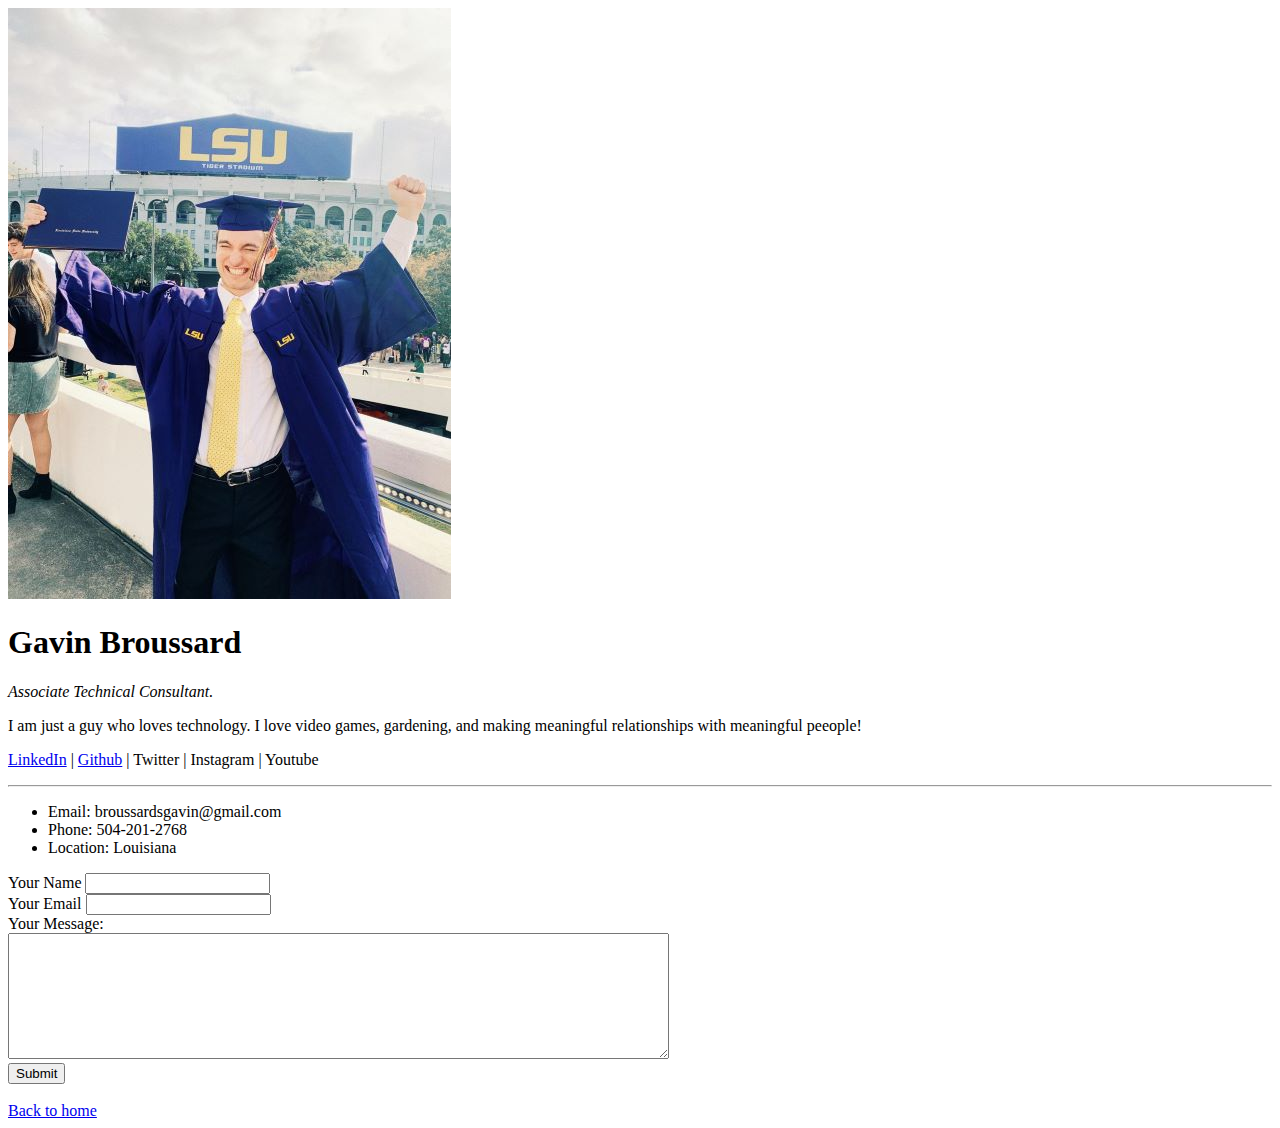
==== contact.html @ ba7837fa "Add initial website files" ====
<!DOCTYPE html>
<html lang="en" dir="ltr">
  <head>
    <meta charset="utf-8">
    <title>Contact Me</title>
  </head>
  <body>
    <img src="images/graduate.jpg" alt="A picture of Gavin on graduation day">
    <h1>Gavin Broussard</h1>
    <p><em>Associate Technical Consultant.</em></p>
    <p>I am just a guy who loves technology. I love video games, gardening, and making meaningful relationships with meaningful peeople!</p>
    <p><a href="https://www.linkedin.com/in/gavinsbrou16/">LinkedIn</a> | <a href="https://github.com/brousgavin16">Github</a> | Twitter | Instagram | Youtube</p>
    <hr>
    <ul>
      <li>Email: broussardsgavin@gmail.com</li>
      <li>Phone: 504-201-2768</li>
      <li>Location: Louisiana</li>
    </ul>
    <form class="" action="mailto:broussardsgavin@gmail.com" method="post">
      <label for="">Your Name</label>
      <input type="text" name="yourName" value=""><br>
      <label for="">Your Email</label>
      <input type="email" name="yourEmail" value=""><br>
      <label for="">Your Message:</label><br>
      <textarea name="yourMessage" rows="8" cols="80"></textarea><br>
      <input type="submit" name="submit_button" value="Submit">
    </form>
    <br>
    <a href="index.html">Back to home</a>
  </body>
</html>
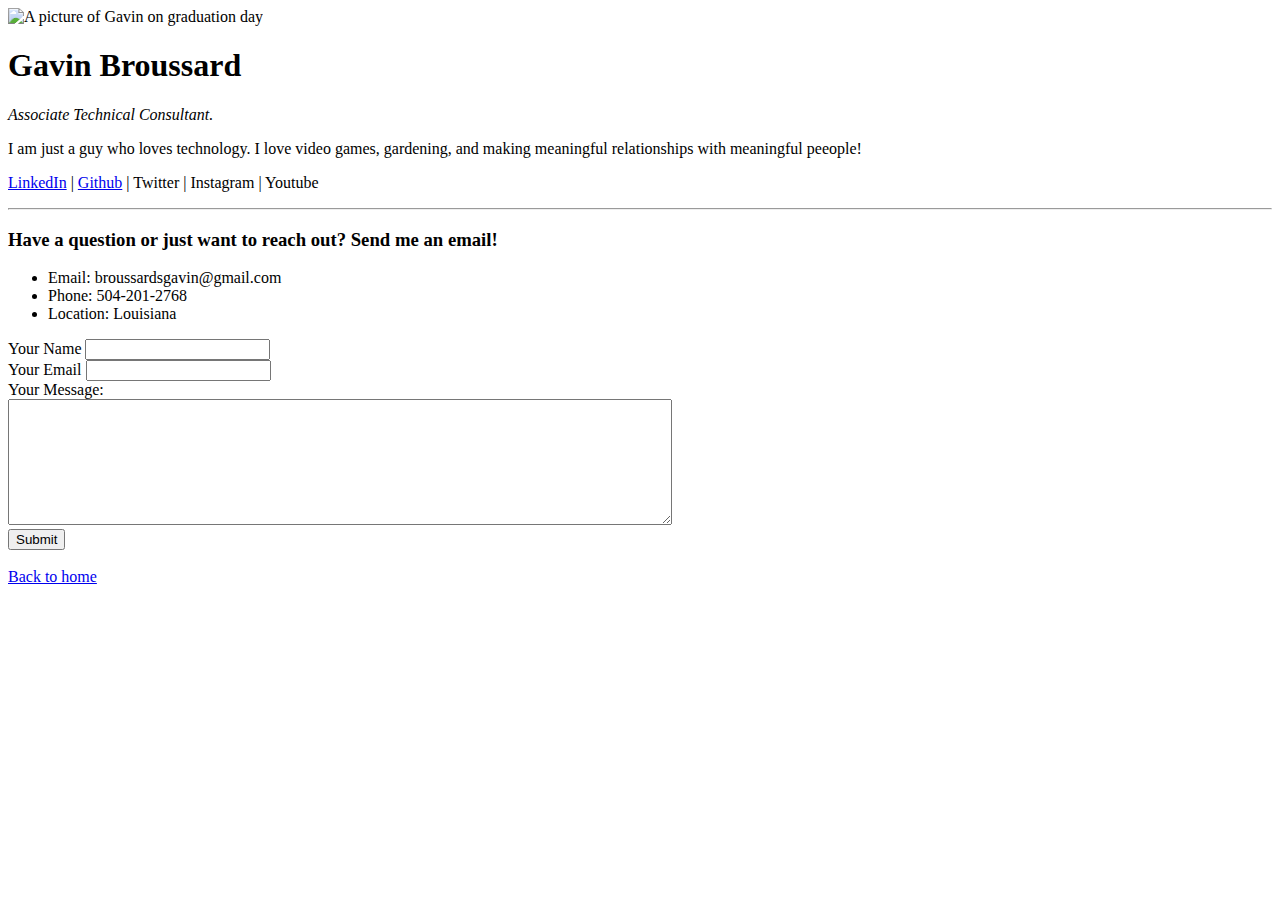
==== commit 470d09b9: "update header picture" ====
--- a/contact.html
+++ b/contact.html
@@ -5,12 +5,13 @@
     <title>Contact Me</title>
   </head>
   <body>
-    <img src="images/graduate.jpg" alt="A picture of Gavin on graduation day">
+    <img src="images/graduate-modified.png" alt="A picture of Gavin on graduation day">
     <h1>Gavin Broussard</h1>
     <p><em>Associate Technical Consultant.</em></p>
     <p>I am just a guy who loves technology. I love video games, gardening, and making meaningful relationships with meaningful peeople!</p>
     <p><a href="https://www.linkedin.com/in/gavinsbrou16/">LinkedIn</a> | <a href="https://github.com/brousgavin16">Github</a> | Twitter | Instagram | Youtube</p>
     <hr>
+    <h3>Have a question or just want to reach out? Send me an email!</h3>
     <ul>
       <li>Email: broussardsgavin@gmail.com</li>
       <li>Phone: 504-201-2768</li>
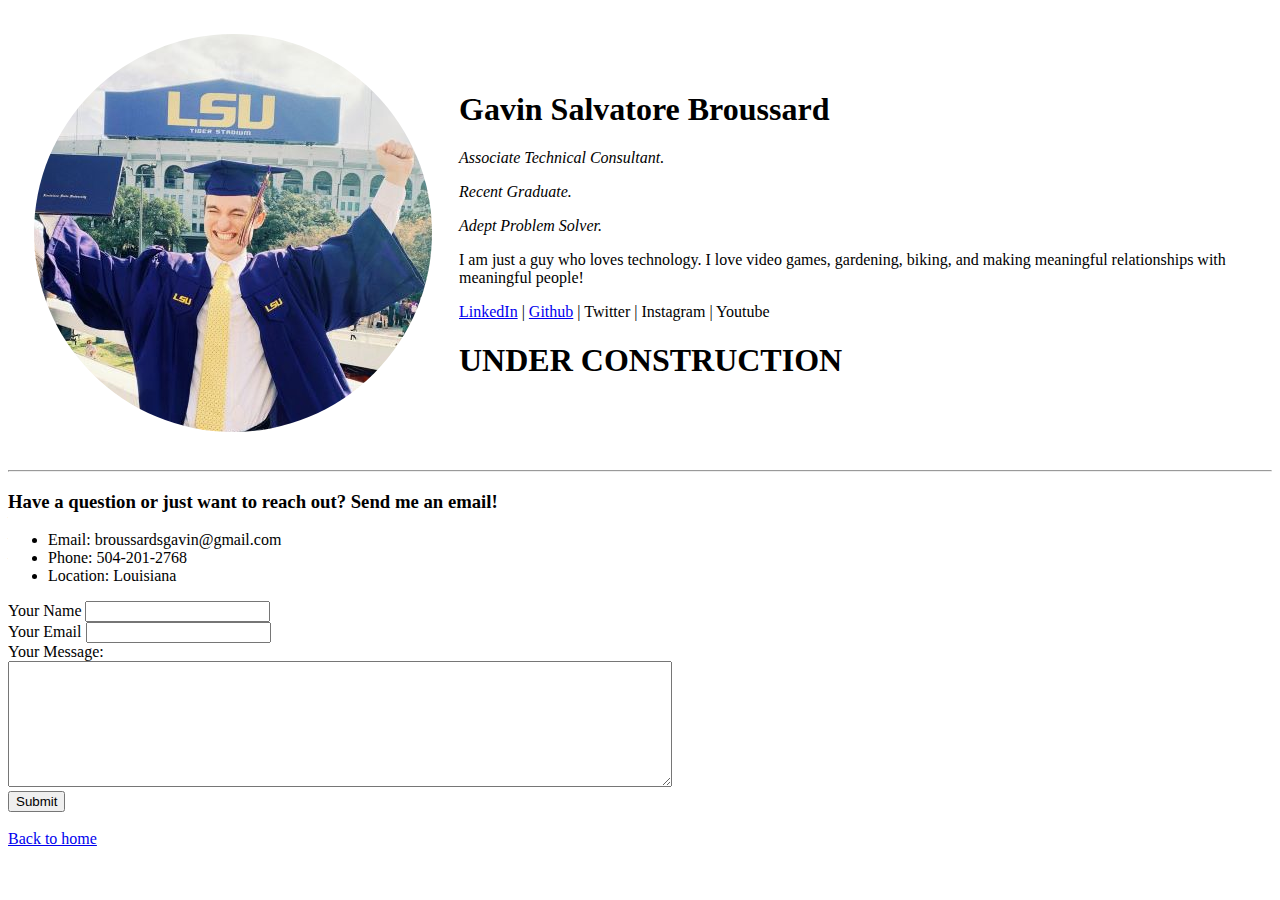
==== commit 94f431d5: "finalize fix to header" ====
--- a/contact.html
+++ b/contact.html
@@ -4,12 +4,21 @@
     <meta charset="utf-8">
     <title>Contact Me</title>
   </head>
-  <body>
-    <img src="images/graduate-modified.png" alt="A picture of Gavin on graduation day">
-    <h1>Gavin Broussard</h1>
-    <p><em>Associate Technical Consultant.</em></p>
-    <p>I am just a guy who loves technology. I love video games, gardening, and making meaningful relationships with meaningful peeople!</p>
-    <p><a href="https://www.linkedin.com/in/gavinsbrou16/">LinkedIn</a> | <a href="https://github.com/brousgavin16">Github</a> | Twitter | Instagram | Youtube</p>
+  <table cellspacing="25">
+    <tr>
+      <td><img src="images/graduate-modified.png" alt="A picture of Gavin on graduation day"></td>
+      <td>
+        <h1>Gavin Salvatore Broussard</h1>
+        <p><em>Associate Technical Consultant.</em></p>
+        <p><em>Recent Graduate.</em></p>
+        <p><em>Adept Problem Solver.</em></p>
+        <p>I am just a guy who loves technology. I love video games, gardening, biking, and making meaningful relationships with meaningful people!</p>
+        <p><a href="https://www.linkedin.com/in/gavinsbrou16/">LinkedIn</a> | <a href="https://github.com/gavinsbrou16">Github</a> | Twitter | Instagram | Youtube</p>
+        <h1>UNDER CONSTRUCTION</h1>
+      </td>
+    </tr>
+
+  </table>
     <hr>
     <h3>Have a question or just want to reach out? Send me an email!</h3>
     <ul>
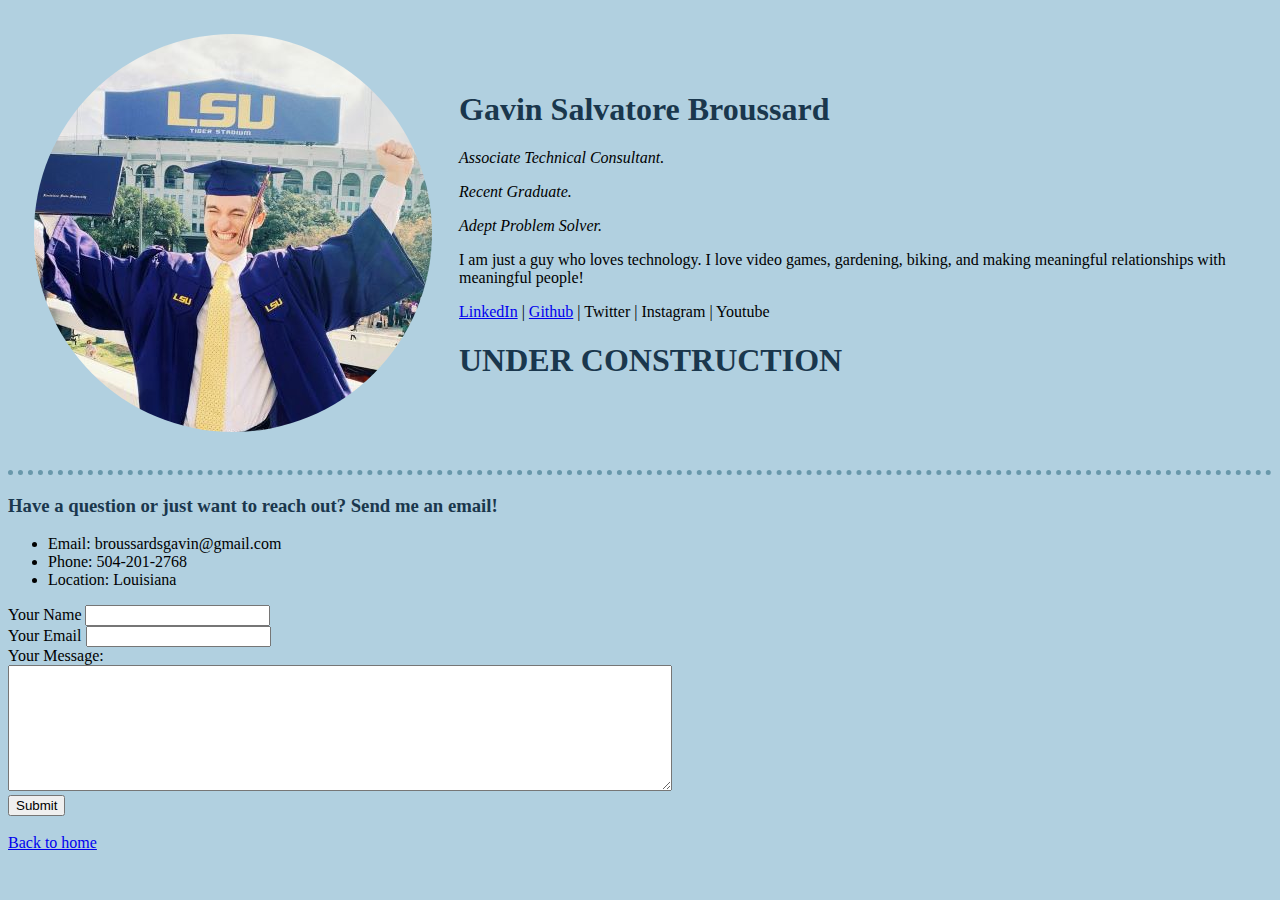
==== commit e8ad7115: "styling overhaul + links update" ====
--- a/contact.html
+++ b/contact.html
@@ -1,41 +1,44 @@
-<!DOCTYPE html>
-<html lang="en" dir="ltr">
-  <head>
-    <meta charset="utf-8">
-    <title>Contact Me</title>
-  </head>
-  <table cellspacing="25">
-    <tr>
-      <td><img src="images/graduate-modified.png" alt="A picture of Gavin on graduation day"></td>
-      <td>
-        <h1>Gavin Salvatore Broussard</h1>
-        <p><em>Associate Technical Consultant.</em></p>
-        <p><em>Recent Graduate.</em></p>
-        <p><em>Adept Problem Solver.</em></p>
-        <p>I am just a guy who loves technology. I love video games, gardening, biking, and making meaningful relationships with meaningful people!</p>
-        <p><a href="https://www.linkedin.com/in/gavinsbrou16/">LinkedIn</a> | <a href="https://github.com/gavinsbrou16">Github</a> | Twitter | Instagram | Youtube</p>
-        <h1>UNDER CONSTRUCTION</h1>
-      </td>
-    </tr>
-
-  </table>
-    <hr>
-    <h3>Have a question or just want to reach out? Send me an email!</h3>
-    <ul>
-      <li>Email: broussardsgavin@gmail.com</li>
-      <li>Phone: 504-201-2768</li>
-      <li>Location: Louisiana</li>
-    </ul>
-    <form class="" action="mailto:broussardsgavin@gmail.com" method="post">
-      <label for="">Your Name</label>
-      <input type="text" name="yourName" value=""><br>
-      <label for="">Your Email</label>
-      <input type="email" name="yourEmail" value=""><br>
-      <label for="">Your Message:</label><br>
-      <textarea name="yourMessage" rows="8" cols="80"></textarea><br>
-      <input type="submit" name="submit_button" value="Submit">
-    </form>
-    <br>
-    <a href="index.html">Back to home</a>
-  </body>
-</html>
+<!DOCTYPE html>
+<html lang="en" dir="ltr">
+
+<head>
+  <meta charset="utf-8">
+  <title>Contact Me</title>
+  <link rel="stylesheet" href="css/styles.css">
+</head>
+<table cellspacing="25">
+  <tr>
+    <td><img src="images/graduate-modified.png" alt="A picture of Gavin on graduation day"></td>
+    <td>
+      <h1>Gavin Salvatore Broussard</h1>
+      <p><em>Associate Technical Consultant.</em></p>
+      <p><em>Recent Graduate.</em></p>
+      <p><em>Adept Problem Solver.</em></p>
+      <p>I am just a guy who loves technology. I love video games, gardening, biking, and making meaningful relationships with meaningful people!</p>
+      <p><a href="https://www.linkedin.com/in/gavinsbrou16/">LinkedIn</a> | <a href="https://github.com/gavinsbrou16">Github</a> | Twitter | Instagram | Youtube</p>
+      <h1>UNDER CONSTRUCTION</h1>
+    </td>
+  </tr>
+
+</table>
+<hr>
+<h3>Have a question or just want to reach out? Send me an email!</h3>
+<ul>
+  <li>Email: broussardsgavin@gmail.com</li>
+  <li>Phone: 504-201-2768</li>
+  <li>Location: Louisiana</li>
+</ul>
+<form class="" action="mailto:broussardsgavin@gmail.com" method="post">
+  <label for="">Your Name</label>
+  <input type="text" name="yourName" value=""><br>
+  <label for="">Your Email</label>
+  <input type="email" name="yourEmail" value=""><br>
+  <label for="">Your Message:</label><br>
+  <textarea name="yourMessage" rows="8" cols="80"></textarea><br>
+  <input type="submit" name="submit_button" value="Submit">
+</form>
+<br>
+<a href="index.html">Back to home</a>
+</body>
+
+</html>
--- a/css/styles.css
+++ b/css/styles.css
@@ -0,0 +1,18 @@
+body {
+  background-color: #B1D0E0;
+}
+
+hr {
+  border-color: #6998AB;
+  border-style: dotted none none none;
+  border-width: 5px;
+  height: 1px;
+}
+
+h1 {
+  color: #1A374D;
+}
+
+h3 {
+  color: #1A374D;
+}
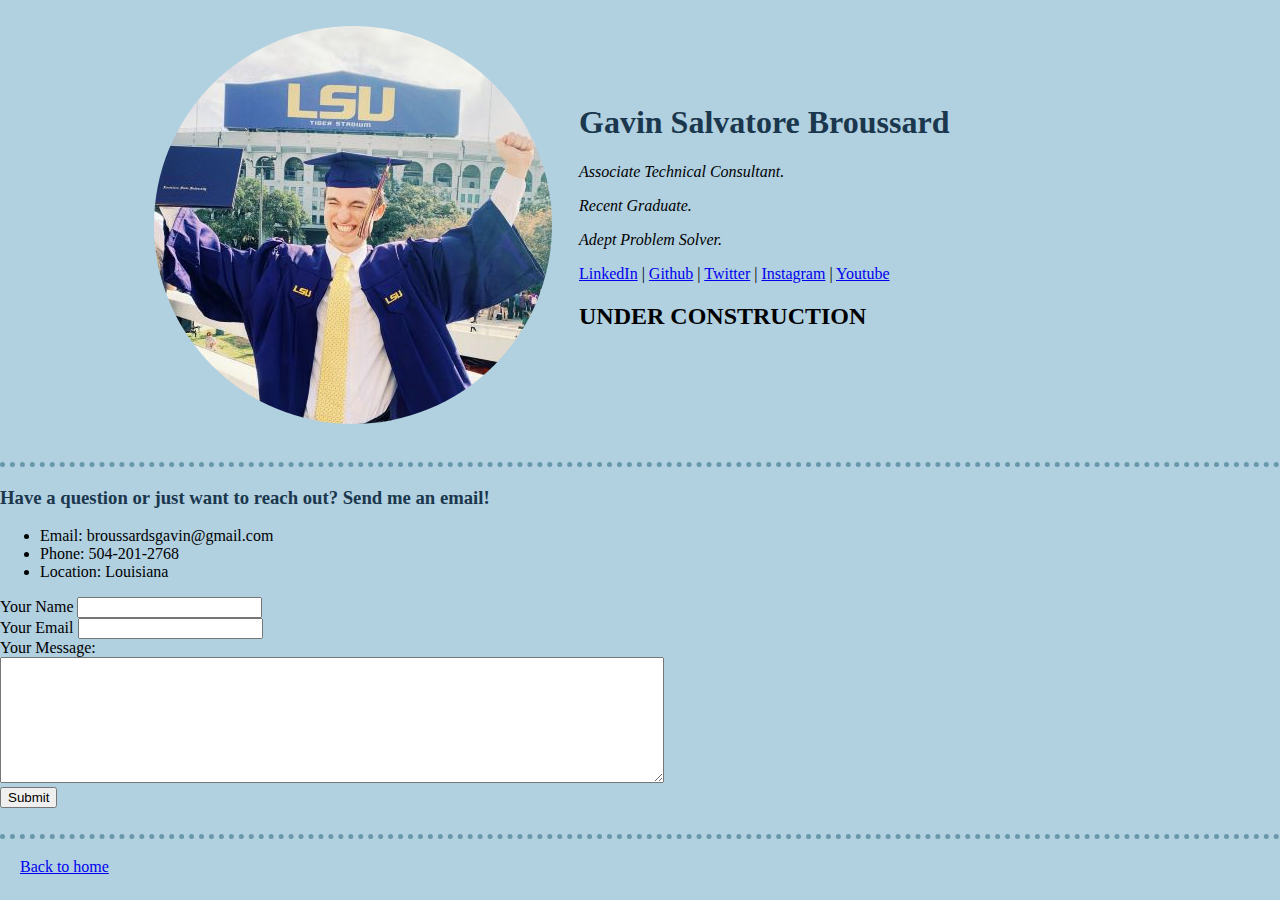
==== commit 4c64acd2: "paint page and more div styling" ====
--- a/contact.html
+++ b/contact.html
@@ -6,39 +6,51 @@
   <title>Contact Me</title>
   <link rel="stylesheet" href="css/styles.css">
 </head>
-<table cellspacing="25">
-  <tr>
-    <td><img src="images/graduate-modified.png" alt="A picture of Gavin on graduation day"></td>
-    <td>
-      <h1>Gavin Salvatore Broussard</h1>
-      <p><em>Associate Technical Consultant.</em></p>
-      <p><em>Recent Graduate.</em></p>
-      <p><em>Adept Problem Solver.</em></p>
-      <p>I am just a guy who loves technology. I love video games, gardening, biking, and making meaningful relationships with meaningful people!</p>
-      <p><a href="https://www.linkedin.com/in/gavinsbrou16/">LinkedIn</a> | <a href="https://github.com/gavinsbrou16">Github</a> | Twitter | Instagram | Youtube</p>
-      <h1>UNDER CONSTRUCTION</h1>
-    </td>
-  </tr>
 
-</table>
-<hr>
-<h3>Have a question or just want to reach out? Send me an email!</h3>
-<ul>
-  <li>Email: broussardsgavin@gmail.com</li>
-  <li>Phone: 504-201-2768</li>
-  <li>Location: Louisiana</li>
-</ul>
-<form class="" action="mailto:broussardsgavin@gmail.com" method="post">
-  <label for="">Your Name</label>
-  <input type="text" name="yourName" value=""><br>
-  <label for="">Your Email</label>
-  <input type="email" name="yourEmail" value=""><br>
-  <label for="">Your Message:</label><br>
-  <textarea name="yourMessage" rows="8" cols="80"></textarea><br>
-  <input type="submit" name="submit_button" value="Submit">
-</form>
-<br>
-<a href="index.html">Back to home</a>
+<body>
+  <div class="header">
+    <table cellspacing="25">
+      <tr>
+        <td><img src="images/graduate-modified.png" alt="A picture of Gavin on graduation day"></td>
+        <td>
+          <h1>Gavin Salvatore Broussard</h1>
+          <p><em>Associate Technical Consultant.</em></p>
+          <p><em>Recent Graduate.</em></p>
+          <p><em>Adept Problem Solver.</em></p>
+          <p><a href="https://www.linkedin.com/in/gavinsbrou16/">LinkedIn</a> |
+            <a href="https://github.com/gavinsbrou16">Github</a> |
+            <a href="https://twitter.com/gavinsbrou16">Twitter</a> |
+            <a href="https://www.instagram.com/gavinsbrou16/?hl=en">Instagram</a> |
+            <a href="https://www.youtube.com/channel/UC1-bdj5K0_YGKz5cEC82RKA">Youtube</a>
+          </p>
+          <h2>UNDER CONSTRUCTION</h2>
+        </td>
+      </tr>
+    </table>
+  </div>
+  <hr>
+  <div class="submit-feild">
+    <h3>Have a question or just want to reach out? Send me an email!</h3>
+    <ul>
+      <li>Email: broussardsgavin@gmail.com</li>
+      <li>Phone: 504-201-2768</li>
+      <li>Location: Louisiana</li>
+    </ul>
+    <form class="" action="mailto:broussardsgavin@gmail.com" method="post">
+      <label for="">Your Name</label>
+      <input type="text" name="yourName" value=""><br>
+      <label for="">Your Email</label>
+      <input type="email" name="yourEmail" value=""><br>
+      <label for="">Your Message:</label><br>
+      <textarea name="yourMessage" rows="8" cols="80"></textarea><br>
+      <input type="submit" name="submit_button" value="Submit">
+    </form>
+    <br>
+  </div>
+  <hr>
+  <div class="footer">
+    <a href="index.html">Back to home</a>
+  </div>
 </body>
 
 </html>
--- a/css/styles.css
+++ b/css/styles.css
@@ -1,5 +1,6 @@
 body {
   background-color: #B1D0E0;
+  margin: 0;
 }
 
 hr {
@@ -11,8 +12,34 @@
 
 h1 {
   color: #1A374D;
+  margin-top: 0;
 }
 
 h3 {
   color: #1A374D;
 }
+.education {
+  padding-left: 20px;
+}
+
+.work-experience {
+  padding-left: 20px;
+}
+
+.skills {
+  padding-left: 20px;
+}
+
+.programming-languages {
+  padding-left: 20px;
+}
+
+.footer {
+  padding-top: 10px;
+  padding-bottom: 20px;
+  padding-left: 20px;
+}
+
+.header {
+  padding-left: 10%;
+}
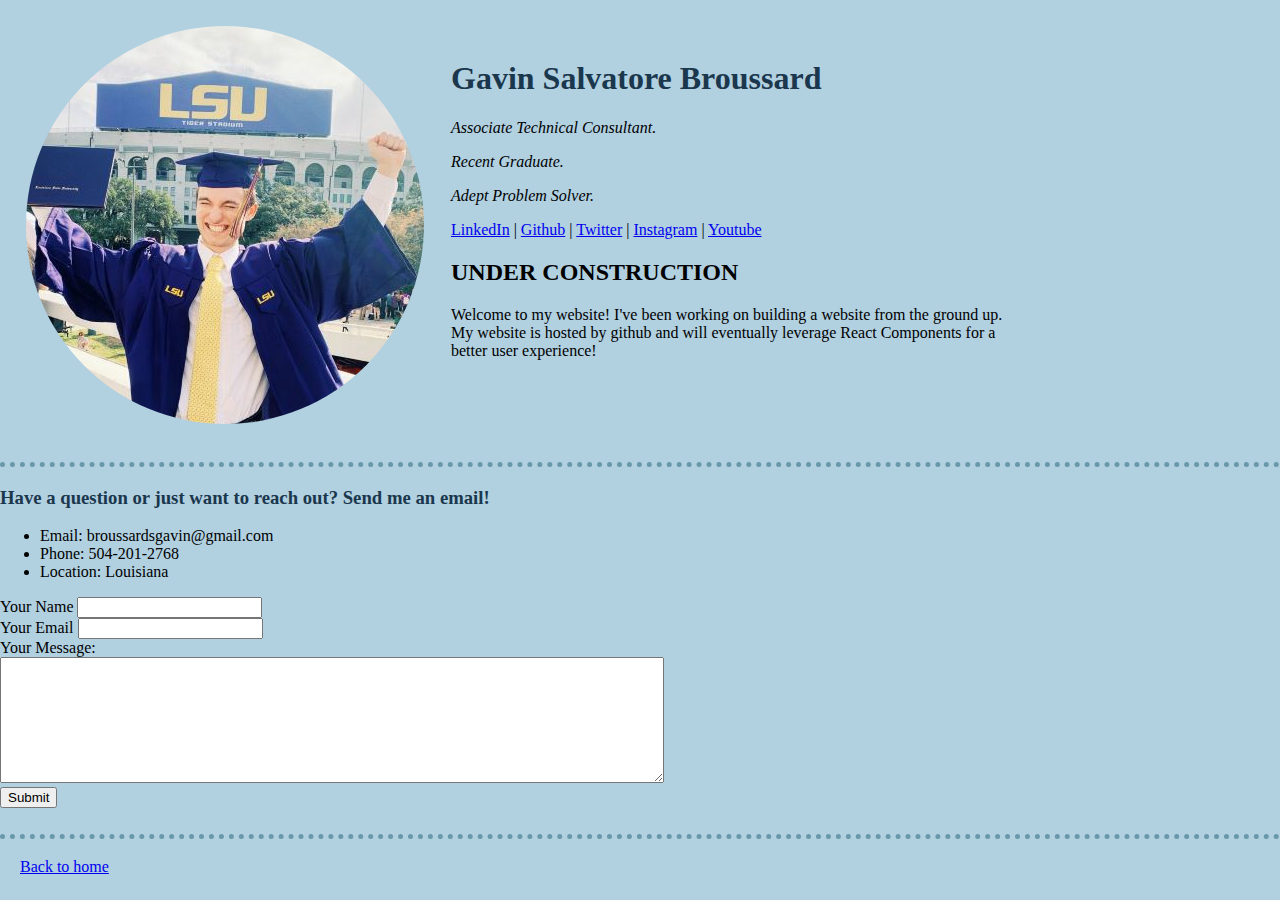
==== commit 44b226b4: "consolidated hobbies page" ====
--- a/contact.html
+++ b/contact.html
@@ -24,6 +24,10 @@
             <a href="https://www.youtube.com/channel/UC1-bdj5K0_YGKz5cEC82RKA">Youtube</a>
           </p>
           <h2>UNDER CONSTRUCTION</h2>
+          <p>Welcome to my website! I've been working on building a website from the ground up.<br>
+            My website is hosted by github and will eventually leverage React Components for a <br>
+            better user experience!</p>
+          <br>
         </td>
       </tr>
     </table>
--- a/css/styles.css
+++ b/css/styles.css
@@ -41,5 +41,9 @@
 }
 
 .header {
-  padding-left: 10%;
+  /* padding-left: 10%; */
 }
+
+.projects {
+  padding-left: 20px;
+}
